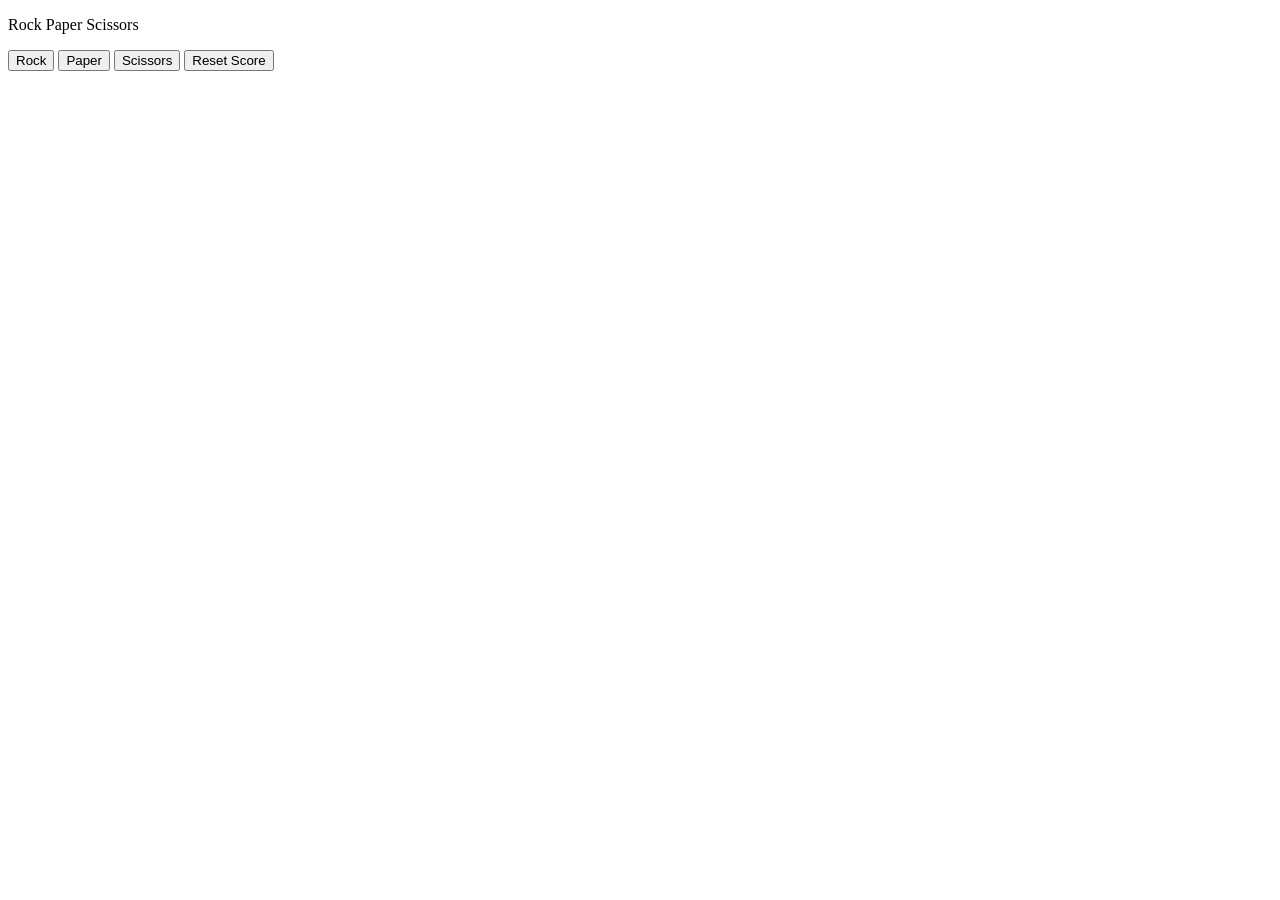
==== rpc.html @ 8af6ae5e "added functions and objects" ====
<!DOCTYPE html>
<html>
<head>
    <title>Rock Paper Scissors</title>
</head>
<body>
    <p>Rock Paper Scissors</p>

    <button onclick="
    playGame('Rock')
    ">Rock</button>
    <button onclick="
    playGame('Paper')
    ">Paper</button>
    <button onclick="
    playGame('Scissors')
    ">Scissors</button>
    <button onclick="
    score.wins=0;
    score.losses=0;
    score.ties=0;
    localStorage.removeItem('score');
    ">Reset Score</button>

    <script>

        let score=JSON.parse(localStorage.getItem('score')) || 
        {
            wins: 0,
            losses: 0,
            ties: 0
        }; 

        /**if(score === null) {
           score = {
            wins: 0,
            losses: 0,
            ties: 0
           }; 
        }**/

        /*const score = {
            wins: 0,
            losses: 0,
            ties: 0
        };we are using local storage to save the score value instead of normal variables*/

        function playGame(playerMove) {
            let comp = computerMove();
            let result = '';

            if (playerMove === 'Scissors') {
                if (comp === 'Rock') {
                    result = 'You Lose';
                } else if (comp === 'Paper') {
                    result = 'You Win';
                } else {
                    result = 'Tie';
                }

            } else if (playerMove === 'Paper') {
                if (comp === 'Rock') {
                    result = 'You Win';
                } else if (comp === 'Paper') {
                    result = 'Tie';
                } else {
                    result = 'You Lose';
                }

            } else if (playerMove === 'Rock') {
                if (comp === 'Rock') {
                    result = 'Tie';
                } else if (comp === 'Paper') {
                    result = 'You Lose';
                } else {
                    result = 'You Win';
                }
            }

            if(result ==='You Win'){
                score.wins += 1;
            } else if(result ==='You Lose'){
                score.losses += 1;
            }else if(result ==='Tie'){
                score.ties += 1;
            }

            localStorage.setItem('score',JSON.stringify(score));

            alert(`You picked ${playerMove}. Computer picked ${comp}. Result: ${result}
            Wins: ${score.wins}, Losses: ${score.losses}, Ties: ${score.ties}`);
        }

        function computerMove() {
            let randn = Math.random();
            let comp = '';

            if (randn < 1/3) {
                comp = 'Rock';
            } else if (randn < 2/3) {
                comp = 'Paper';
            } else {
                comp = 'Scissors';
            }

            return comp;
        }
    </script>
</body>
</html>
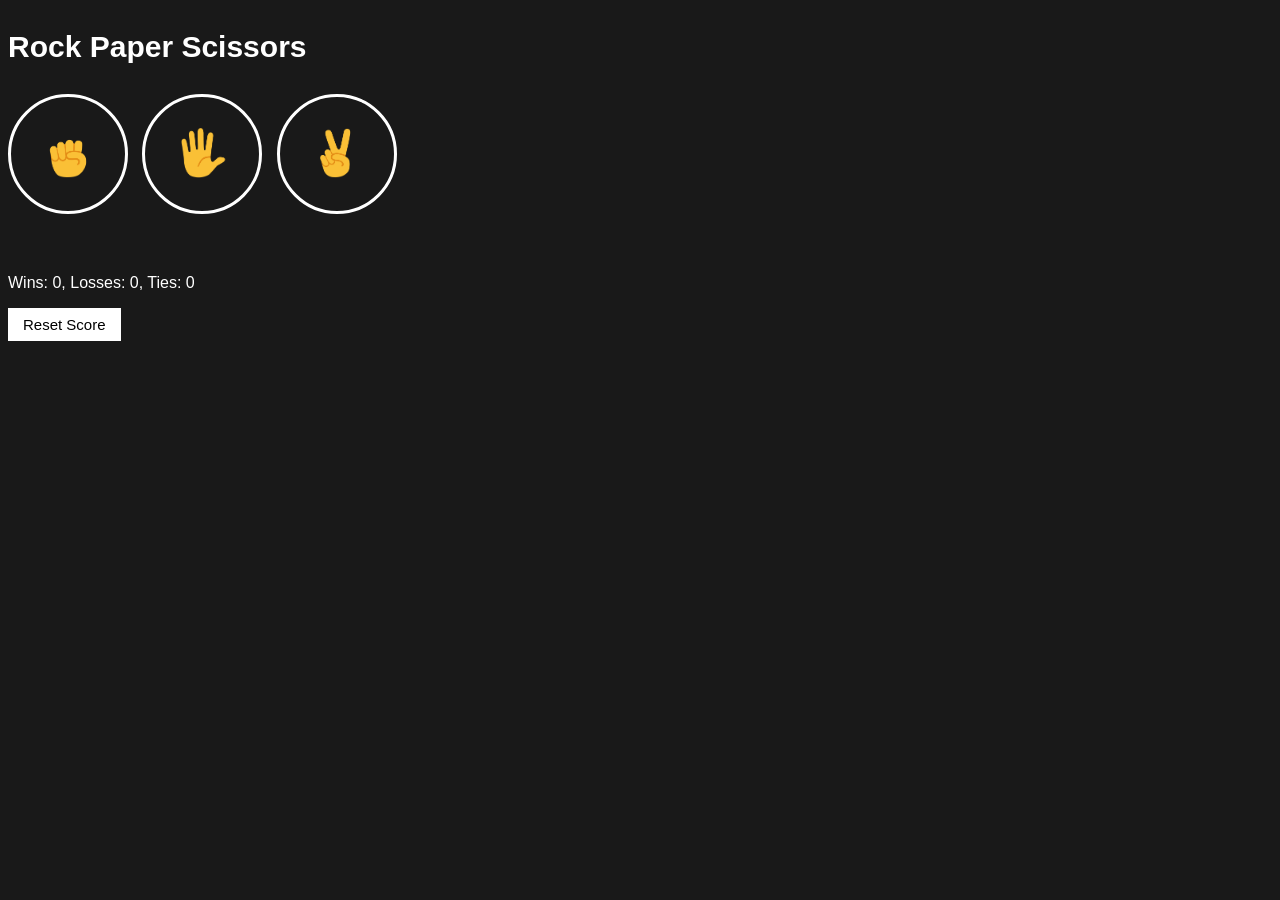
==== commit 09c6d1ba: "added css and modified js" ====
--- a/rpc.html
+++ b/rpc.html
@@ -2,109 +2,38 @@
 <html>
 <head>
     <title>Rock Paper Scissors</title>
+    <link rel="stylesheet"
+    href="rpc.css">
 </head>
 <body>
-    <p>Rock Paper Scissors</p>
+    <p class="title">Rock Paper Scissors</p>
 
-    <button onclick="
-    playGame('Rock')
-    ">Rock</button>
-    <button onclick="
-    playGame('Paper')
-    ">Paper</button>
-    <button onclick="
-    playGame('Scissors')
-    ">Scissors</button>
+<button onclick="playGame('Rock')" class="move-button">
+  <img src="images/rock-emoji.png" class="move-icon">
+</button>
+
+<button onclick="playGame('Paper')" class="move-button">
+  <img src="images/paper-emoji.png" class="move-icon">
+</button>
+
+<button onclick="playGame('Scissors')" class="move-button">
+  <img src="images/scissors-emoji.png" class="move-icon">
+</button>
+
+    <p class ="js-result result"></p>
+    <p class ="js-moves">
+       
+    </p>
+    <p class="js-score score"></p>
+
     <button onclick="
     score.wins=0;
     score.losses=0;
     score.ties=0;
     localStorage.removeItem('score');
-    ">Reset Score</button>
+    updateScore();
+    " class="reset-score">Reset Score</button>
 
-    <script>
-
-        let score=JSON.parse(localStorage.getItem('score')) || 
-        {
-            wins: 0,
-            losses: 0,
-            ties: 0
-        }; 
-
-        /**if(score === null) {
-           score = {
-            wins: 0,
-            losses: 0,
-            ties: 0
-           }; 
-        }**/
-
-        /*const score = {
-            wins: 0,
-            losses: 0,
-            ties: 0
-        };we are using local storage to save the score value instead of normal variables*/
-
-        function playGame(playerMove) {
-            let comp = computerMove();
-            let result = '';
-
-            if (playerMove === 'Scissors') {
-                if (comp === 'Rock') {
-                    result = 'You Lose';
-                } else if (comp === 'Paper') {
-                    result = 'You Win';
-                } else {
-                    result = 'Tie';
-                }
-
-            } else if (playerMove === 'Paper') {
-                if (comp === 'Rock') {
-                    result = 'You Win';
-                } else if (comp === 'Paper') {
-                    result = 'Tie';
-                } else {
-                    result = 'You Lose';
-                }
-
-            } else if (playerMove === 'Rock') {
-                if (comp === 'Rock') {
-                    result = 'Tie';
-                } else if (comp === 'Paper') {
-                    result = 'You Lose';
-                } else {
-                    result = 'You Win';
-                }
-            }
-
-            if(result ==='You Win'){
-                score.wins += 1;
-            } else if(result ==='You Lose'){
-                score.losses += 1;
-            }else if(result ==='Tie'){
-                score.ties += 1;
-            }
-
-            localStorage.setItem('score',JSON.stringify(score));
-
-            alert(`You picked ${playerMove}. Computer picked ${comp}. Result: ${result}
-            Wins: ${score.wins}, Losses: ${score.losses}, Ties: ${score.ties}`);
-        }
-
-        function computerMove() {
-            let randn = Math.random();
-            let comp = '';
-
-            if (randn < 1/3) {
-                comp = 'Rock';
-            } else if (randn < 2/3) {
-                comp = 'Paper';
-            } else {
-                comp = 'Scissors';
-            }
-
-            return comp;
-        }
-    </script>
+    <script src="rpc.js"></script>
 </body>
-</html>
+</html>
--- a/rpc.css
+++ b/rpc.css
@@ -0,0 +1,37 @@
+
+        body{
+            background-color:rgb(25,25,25);
+            color: white;
+            font-family: Arial;
+        }
+        .title{
+            font-size: 30px;
+            font-weight: bold;
+        }
+        .move-icon {
+            height: 50px ;
+        }
+        .move-button {
+            background-color:transparent;
+            border : 3px solid white ;
+            width: 120px;
+            height: 120px;
+            border-radius: 60px;
+            margin-right : 10px;
+            cursor: pointer;
+        }
+        .result {
+            font-size : 25px;
+            font-weight: bold;
+            margin-top: 50px;
+        }
+        .score {
+            margin-top: 60px;
+        }
+        .reset-score {
+            background-color: white;
+            border:none;
+            font-size:15px;
+            padding: 8px 15px;
+            cursor: pointer;
+        }
